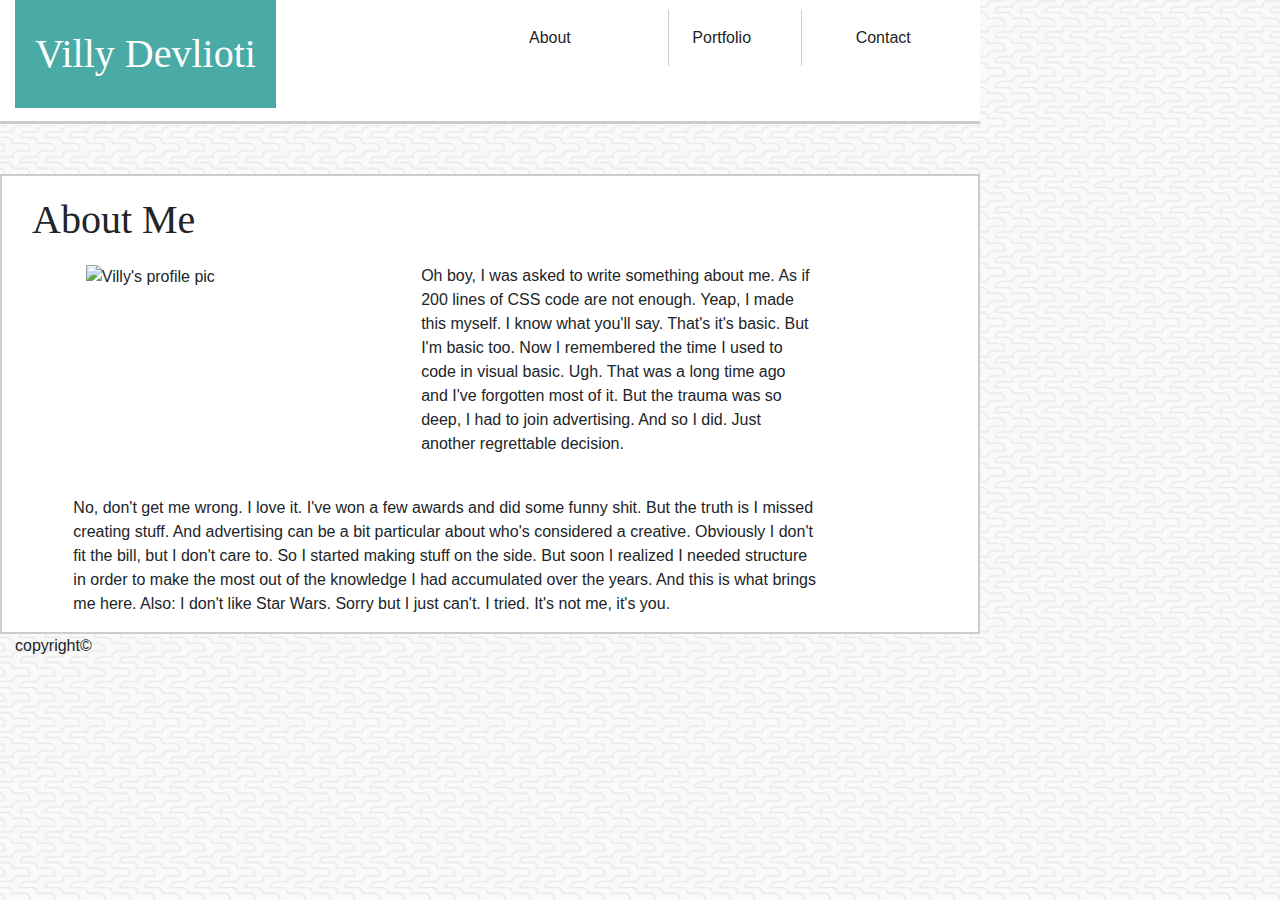
==== index.html @ 836bcfc6 "First push checking things out" ====
<!DOCTYPE html>
<html lang="en">
<head>
    <meta charset="UTF-8">
    <meta name="viewport" content="width=device-width, initial-scale=1.0">
    <meta http-equiv="X-UA-Compatible" content="ie=edge">
    <link rel="stylesheet" href="https://stackpath.bootstrapcdn.com/bootstrap/4.3.1/css/bootstrap.min.css" integrity="sha384-ggOyR0iXCbMQv3Xipma34MD+dH/1fQ784/j6cY/iJTQUOhcWr7x9JvoRxT2MZw1T" crossorigin="anonymous">
    <link rel="stylesheet" href="style.css">
    <title>Villy Devlioti</title>
</head>
<body>
    <!--Nav bar container-->
    <div class="container main-navigation">
        <div class="row">
            <!--Name occupies 6/12 of navbar-->
            <div class="col-md-6">
                <a class="navbar-brand" href="#"><h1 class="navbar-logo">Villy Devlioti</h1></a>
                <button class="navbar-toggler" type="button" data-toggle="collapse" data-target="#navbarText" aria-controls="navbarText" aria-expanded="false" aria-label="Toggle navigation">
                    <span class="navbar-toggler-icon"></span>
                </button>
            </div>
             <div class="col-md-2 menu-items">
                <nav class="navbar navbar-expand-lg navbar-light bg-light">
                   <div class="collapse navbar-collapse" id="navbarNav">
                    <ul class="navbar-nav">
                      <li class="nav-item active">
                        <a class="nav-link" href="#">About <span class="sr-only">(current)</span></a>
                      </li>
                    </ul>
                </nav>
            </div>
             <div class="col-md-2 menu-items">
                <nav class="navbar navbar-expand-lg navbar-light bg-light second-item">
                   <div class="collapse navbar-collapse" id="navbarNav">
                        <ul class="navbar-nav">
                            <li class="nav-item active">
                                <a class="nav-link" href="#">Portfolio <span class="sr-only">(current)</span></a>
                            </li>
                        </ul>
                    </nav>
                </div>
            <div class="col-md-2 menu-items">
                <nav class="navbar navbar-expand-lg navbar-light bg-light">
                   <div class="collapse navbar-collapse" id="navbarNav">
                        <ul class="navbar-nav">
                            <li class="nav-item active">
                                <a class="nav-link" href="#">Contact <span class="sr-only">(current)</span></a>
                            </li>
                        </ul>
                    </nav>
            </div>               
        </div>
    </div>
    <!--Nav bar container-->

    <!--Main content container-->
    <div class="container main-content">
        <div class="row">
            <div class="row">
                <div class="col-md-1"></div>
                <div class="col-md-9">
                    <h1 class="main-content-header">About Me</h1>
                </div>
            </div>
            <div class="row">
                <div class="col-sm-1"></div>
                <div class="col-sm-4">
                    <img src="https://media.licdn.com/dms/image/C5603AQFQ9_iNeTDlAA/profile-displayphoto-shrink_200_200/0?e=1574294400&v=beta&t=BiroHq0rP2pczCR5HW9Du4AHS36LKD1QrLBPSuVTUdI" title="Villy's profile pic" alt="Villy's profile pic">
                </div>
                <div class="col-sm-5">
                    <p>Oh boy, I was asked to write something about me. As if 200 lines of CSS code are not enough. Yeap, I made this myself. I know what you'll say. That's it's basic. But I'm basic too. Now I remembered the time I used to code in visual basic. Ugh. That was a long time ago and I've forgotten most of it. But the trauma was so deep, I had to join advertising. And so I did. Just another regrettable decision.</p>                 
                </div>
                <div class="row">
                    <div class="col-sm-1"></div>
                    <div class="col-sm-9">
                        <br>
                        <p>No, don't get me wrong. I love it. I've won a few awards and did some funny shit. But the truth is I missed creating stuff. And advertising can be a bit particular about who's considered a creative. Obviously I don't fit the bill, but I don't care to. So I started making stuff on the side. But soon I realized I needed structure in order to make the most out of the knowledge I had accumulated over the years. 
                            And this is what brings me here. Also: I don't like Star Wars. Sorry but I just can't. I tried. It's not me, it's you.
                        </p> 
                    </div>
                </div>
            </div>
        </div>
    </div>
    <!--Main content copy container-->

    <!--Footer container-->
    <div class="container">
        <div class="row">
            <div class="col-lg-12">
                <p>copyright©</p>
            </div>
        </div>
    </div>
        
    </div>

    
</body>
</html>
---- style.css ----
* {
    box-sizing: border-box;
  }

body {
    width: 980px;
    font-family: 'Arial', 'Helvetica Neue', Helvetica, sans-serif;
    background-image: url(images/beanstalk.png);
}

h1 {

    font-family: 'Georgia', Times, Times New Roman, serif;
}
.main-navigation{
    border-bottom: 3px solid #cccccc;
    background-color: #fff;
}
.navbar-logo {
    background-color: #4aaaa5;
    padding: 30px 20px 30px 20px;
    color: #fff;
    margin-top: -5px;
}

.menu-items {
    margin-top:10px;
}

.second-item {
    border-right: 1px solid #ccc;
    border-left: 1px solid #ccc;
    padding-right: 15px;
    padding-left: 15px;
}

.bg-light {
    background-color: #fff!important;
}

.main-content{
    border: 2px solid #ccc;
    background-color: #fff;
    margin-top: 50px;
}

.main-content-header {
    width: 250px;
    margin: 20px 0 20px 0;
    border-bottom: 3px #ccc;
}
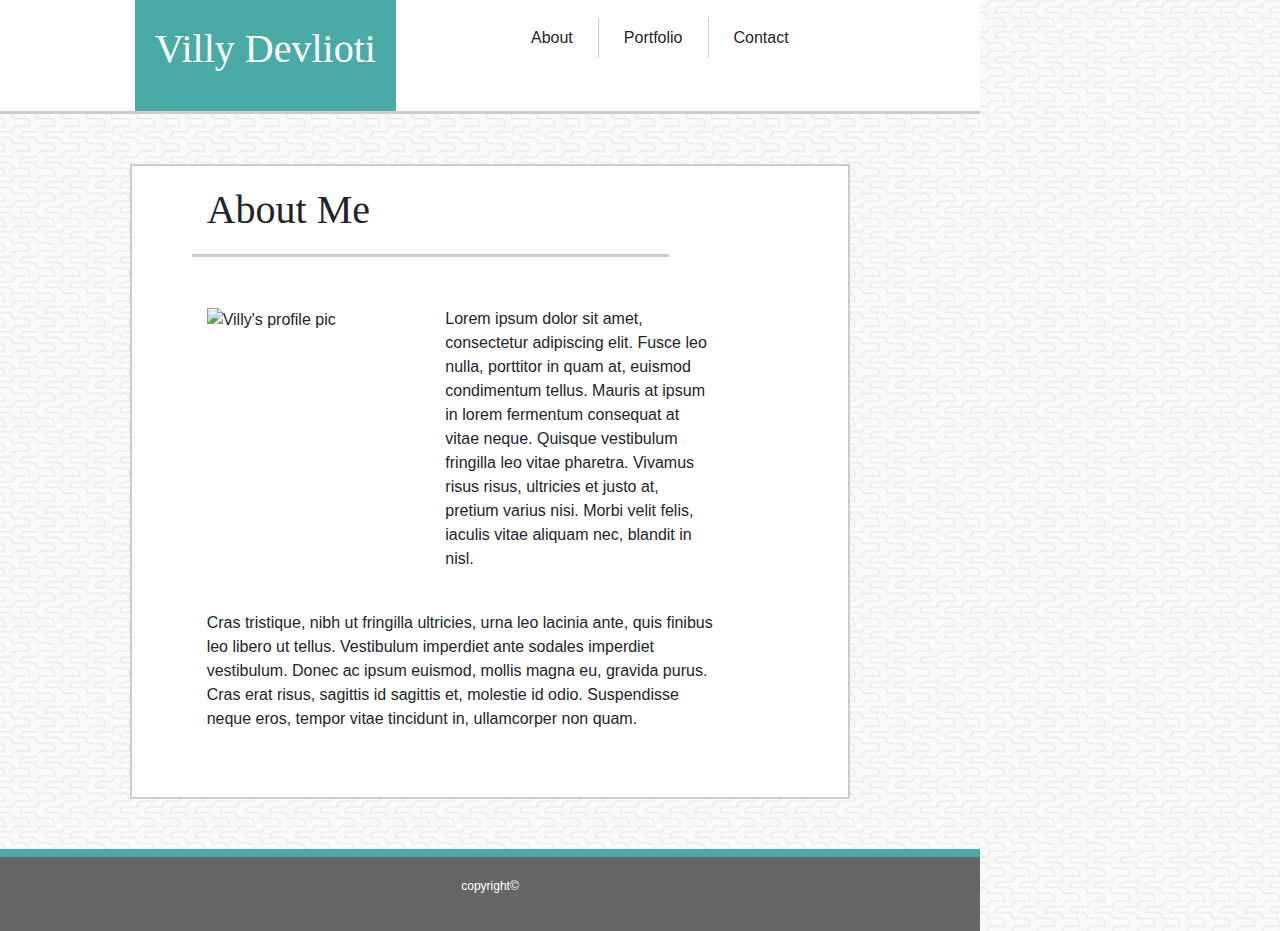
==== commit 0ea3635d: "980px index.html completed" ====
--- a/index.html
+++ b/index.html
@@ -8,29 +8,37 @@
     <link rel="stylesheet" href="style.css">
     <title>Villy Devlioti</title>
 </head>
-<body>
+<body>    
     <!--Nav bar container-->
     <div class="container main-navigation">
         <div class="row">
             <!--Name occupies 6/12 of navbar-->
             <div class="col-md-6">
-                <a class="navbar-brand" href="#"><h1 class="navbar-logo">Villy Devlioti</h1></a>
+                <a class="navbar-brand navbar-logo" href="#"><h1>Villy Devlioti</h1></a>
                 <button class="navbar-toggler" type="button" data-toggle="collapse" data-target="#navbarText" aria-controls="navbarText" aria-expanded="false" aria-label="Toggle navigation">
                     <span class="navbar-toggler-icon"></span>
                 </button>
             </div>
-             <div class="col-md-2 menu-items">
-                <nav class="navbar navbar-expand-lg navbar-light bg-light">
+            <!--menu items go here-->
+             <div class="col-md-6 menu-items">
+                <nav class="navbar navbar-expand-md navbar-light bg-light">
                    <div class="collapse navbar-collapse" id="navbarNav">
-                    <ul class="navbar-nav">
-                      <li class="nav-item active">
-                        <a class="nav-link" href="#">About <span class="sr-only">(current)</span></a>
-                      </li>
-                    </ul>
+                        <ul class="navbar-nav">
+                            <li class="nav-item active">
+                                <a class="nav-link" href="#">About <span class="sr-only">(current)</span></a>
+                            </li>
+                            <li class="nav-item active second-item">
+                                    <a class="nav-link" href="#">Portfolio <span class="sr-only">(current)</span></a>
+                                </li>
+                            <li class="nav-item active">
+                                <a class="nav-link" href="#">Contact <span class="sr-only">(current)</span></a>
+                            </li>
+                        </ul>
+                    </div>
                 </nav>
             </div>
-             <div class="col-md-2 menu-items">
-                <nav class="navbar navbar-expand-lg navbar-light bg-light second-item">
+<!--              <div class="col-md-2 menu-items">
+                <nav class="navbar navbar-expand-md navbar-light bg-light">
                    <div class="collapse navbar-collapse" id="navbarNav">
                         <ul class="navbar-nav">
                             <li class="nav-item active">
@@ -40,7 +48,7 @@
                     </nav>
                 </div>
             <div class="col-md-2 menu-items">
-                <nav class="navbar navbar-expand-lg navbar-light bg-light">
+                <nav class="navbar navbar-expand-md navbar-light bg-light third-item">
                    <div class="collapse navbar-collapse" id="navbarNav">
                         <ul class="navbar-nav">
                             <li class="nav-item active">
@@ -48,7 +56,7 @@
                             </li>
                         </ul>
                     </nav>
-            </div>               
+            </div>   -->             
         </div>
     </div>
     <!--Nav bar container-->
@@ -56,38 +64,35 @@
     <!--Main content container-->
     <div class="container main-content">
         <div class="row">
-            <div class="row">
-                <div class="col-md-1"></div>
-                <div class="col-md-9">
-                    <h1 class="main-content-header">About Me</h1>
-                </div>
+            <div class="col-md-1"></div>
+            <div class="col-md-8">
+                <h1 class="main-content-header">About Me</h1>
             </div>
-            <div class="row">
-                <div class="col-sm-1"></div>
-                <div class="col-sm-4">
-                    <img src="https://media.licdn.com/dms/image/C5603AQFQ9_iNeTDlAA/profile-displayphoto-shrink_200_200/0?e=1574294400&v=beta&t=BiroHq0rP2pczCR5HW9Du4AHS36LKD1QrLBPSuVTUdI" title="Villy's profile pic" alt="Villy's profile pic">
-                </div>
-                <div class="col-sm-5">
-                    <p>Oh boy, I was asked to write something about me. As if 200 lines of CSS code are not enough. Yeap, I made this myself. I know what you'll say. That's it's basic. But I'm basic too. Now I remembered the time I used to code in visual basic. Ugh. That was a long time ago and I've forgotten most of it. But the trauma was so deep, I had to join advertising. And so I did. Just another regrettable decision.</p>                 
-                </div>
-                <div class="row">
-                    <div class="col-sm-1"></div>
-                    <div class="col-sm-9">
-                        <br>
-                        <p>No, don't get me wrong. I love it. I've won a few awards and did some funny shit. But the truth is I missed creating stuff. And advertising can be a bit particular about who's considered a creative. Obviously I don't fit the bill, but I don't care to. So I started making stuff on the side. But soon I realized I needed structure in order to make the most out of the knowledge I had accumulated over the years. 
-                            And this is what brings me here. Also: I don't like Star Wars. Sorry but I just can't. I tried. It's not me, it's you.
-                        </p> 
-                    </div>
-                </div>
+        </div>
+        <div class="row main-content-copy">
+            <div class="col-sm-1"></div>
+            <div class="col-sm-4">
+                <img class="image-main" src="https://media.licdn.com/dms/image/C5603AQFQ9_iNeTDlAA/profile-displayphoto-shrink_200_200/0?e=1574294400&v=beta&t=BiroHq0rP2pczCR5HW9Du4AHS36LKD1QrLBPSuVTUdI" title="Villy's profile pic" alt="Villy's profile pic">
+            </div>
+            <div class="col-sm-5">
+                <p class=>Lorem ipsum dolor sit amet, consectetur adipiscing elit. Fusce leo nulla, porttitor in quam at, euismod condimentum tellus. Mauris at ipsum in lorem fermentum consequat at vitae neque. Quisque vestibulum fringilla leo vitae pharetra. Vivamus risus risus, ultricies et justo at, pretium varius nisi. Morbi velit felis, iaculis vitae aliquam nec, blandit in nisl. </p>                 
+            </div>
+        </div>
+        <div class="row">
+            <div class="col-sm-1"></div>
+            <div class="col-sm-9">
+                <br>
+                <p>Cras tristique, nibh ut fringilla ultricies, urna leo lacinia ante, quis finibus leo libero ut tellus. Vestibulum imperdiet ante sodales imperdiet vestibulum. Donec ac ipsum euismod, mollis magna eu, gravida purus. Cras erat risus, sagittis id sagittis et, molestie id odio. Suspendisse neque eros, tempor vitae tincidunt in, ullamcorper non quam.</p>
+                </p> 
             </div>
         </div>
     </div>
     <!--Main content copy container-->
 
     <!--Footer container-->
-    <div class="container">
+    <div class="container footer-content">
         <div class="row">
-            <div class="col-lg-12">
+            <div class="col-md-12">
                 <p>copyright©</p>
             </div>
         </div>
--- a/style.css
+++ b/style.css
@@ -1,3 +1,7 @@
+/*For this project I worked on the basis of how things look on 980, 768 and 640 screens. 
+I did not test for higher or lower resolutions*/
+
+/*I put all design elements here*/
 * {
     box-sizing: border-box;
   }
@@ -9,7 +13,6 @@
 }
 
 h1 {
-
     font-family: 'Georgia', Times, Times New Roman, serif;
 }
 .main-navigation{
@@ -18,20 +21,7 @@
 }
 .navbar-logo {
     background-color: #4aaaa5;
-    padding: 30px 20px 30px 20px;
     color: #fff;
-    margin-top: -5px;
-}
-
-.menu-items {
-    margin-top:10px;
-}
-
-.second-item {
-    border-right: 1px solid #ccc;
-    border-left: 1px solid #ccc;
-    padding-right: 15px;
-    padding-left: 15px;
 }
 
 .bg-light {
@@ -41,11 +31,85 @@
 .main-content{
     border: 2px solid #ccc;
     background-color: #fff;
-    margin-top: 50px;
 }
 
+
 .main-content-header {
-    width: 250px;
-    margin: 20px 0 20px 0;
-    border-bottom: 3px #ccc;
+    border-bottom: 3px #666;
+}
+
+.footer-content {
+    background-color:#666666;
+    color: #fff;
+    border-top: 8px solid #4aaaa5;
+    text-align: center;
+    font-size: 12px;
+}
+
+/*I put all placement elements here*/
+
+@media (min-width: 980px) {
+    .main-navigation, .footer-content{
+        max-width: 980px;
+        margin-left: 0;
+        margin-right: 0;
+        padding: 0 150px;
+
+    }
+    .navbar-expand-lg {
+        min-width: 100%;
+    }
+
+    .main-content {
+        width: 720px;
+    }
+
+    .col-md-6 {
+        padding-left:0;
+        padding-right:0;
+
+    }
+    
+    .navbar-logo {
+        padding: 30px 20px 30px 20px;
+        margin-top: -5px;
+    }
+
+    .menu-items {
+        margin-top:10px;
+        text-align: center;
+    }
+
+    .nav-link {
+        padding-left: 25px!important;
+        padding-right: 25px!important;
+    }
+
+    .second-item {
+        border-left: 1px solid #ccc;
+        border-right: 1px solid #ccc;
+    }
+    
+    .main-content{
+        margin-top: 50px;
+        padding-bottom: 50px;
+    }
+
+    .main-content .row .col-md-8{ 
+        border-bottom: 3px solid #ccc;
+    }
+    .main-content-copy {
+        margin-top: 50px;
+    }
+    
+    .main-content-header {
+        width: 250px;
+        margin: 20px 0 20px 0;
+    }
+    .footer-content {
+        margin-top: 50px;
+        padding: 20px 0 20px 0;
+    }
+    
+
 }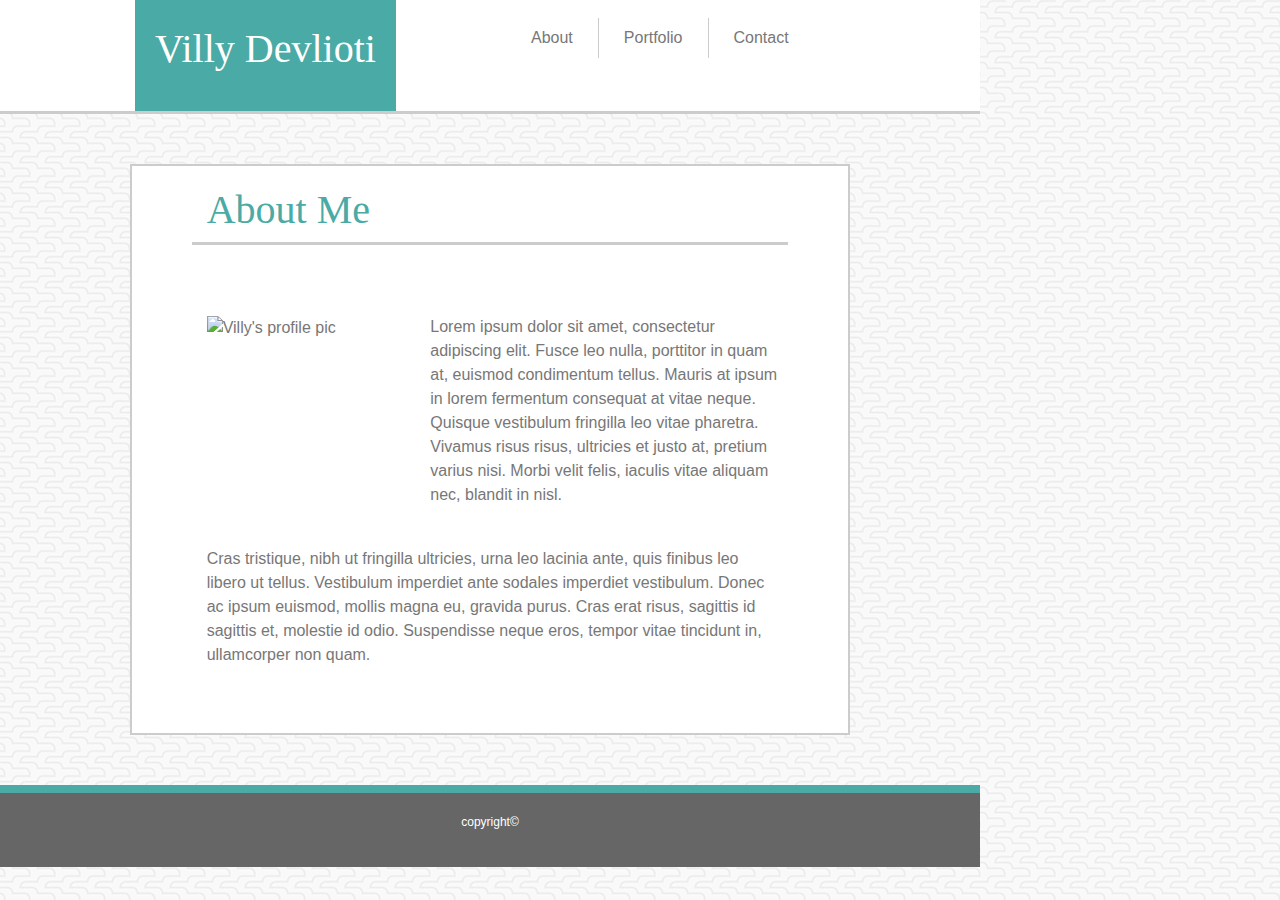
==== commit 8eadd2a5: "768 done and 640 95% done" ====
--- a/index.html
+++ b/index.html
@@ -36,27 +36,7 @@
                         </ul>
                     </div>
                 </nav>
-            </div>
-<!--              <div class="col-md-2 menu-items">
-                <nav class="navbar navbar-expand-md navbar-light bg-light">
-                   <div class="collapse navbar-collapse" id="navbarNav">
-                        <ul class="navbar-nav">
-                            <li class="nav-item active">
-                                <a class="nav-link" href="#">Portfolio <span class="sr-only">(current)</span></a>
-                            </li>
-                        </ul>
-                    </nav>
-                </div>
-            <div class="col-md-2 menu-items">
-                <nav class="navbar navbar-expand-md navbar-light bg-light third-item">
-                   <div class="collapse navbar-collapse" id="navbarNav">
-                        <ul class="navbar-nav">
-                            <li class="nav-item active">
-                                <a class="nav-link" href="#">Contact <span class="sr-only">(current)</span></a>
-                            </li>
-                        </ul>
-                    </nav>
-            </div>   -->             
+            </div>          
         </div>
     </div>
     <!--Nav bar container-->
@@ -65,22 +45,22 @@
     <div class="container main-content">
         <div class="row">
             <div class="col-md-1"></div>
-            <div class="col-md-8">
-                <h1 class="main-content-header">About Me</h1>
+            <div class="col-md-10 main-content-header">
+                <h1>About Me</h1>
             </div>
         </div>
         <div class="row main-content-copy">
-            <div class="col-sm-1"></div>
-            <div class="col-sm-4">
+            <div class="col-md-1"></div>
+            <div class="col-md-4">
                 <img class="image-main" src="https://media.licdn.com/dms/image/C5603AQFQ9_iNeTDlAA/profile-displayphoto-shrink_200_200/0?e=1574294400&v=beta&t=BiroHq0rP2pczCR5HW9Du4AHS36LKD1QrLBPSuVTUdI" title="Villy's profile pic" alt="Villy's profile pic">
             </div>
-            <div class="col-sm-5">
+            <div class="col-md-6">
                 <p class=>Lorem ipsum dolor sit amet, consectetur adipiscing elit. Fusce leo nulla, porttitor in quam at, euismod condimentum tellus. Mauris at ipsum in lorem fermentum consequat at vitae neque. Quisque vestibulum fringilla leo vitae pharetra. Vivamus risus risus, ultricies et justo at, pretium varius nisi. Morbi velit felis, iaculis vitae aliquam nec, blandit in nisl. </p>                 
             </div>
         </div>
         <div class="row">
-            <div class="col-sm-1"></div>
-            <div class="col-sm-9">
+            <div class="col-md-1"></div>
+            <div class="col-md-10">
                 <br>
                 <p>Cras tristique, nibh ut fringilla ultricies, urna leo lacinia ante, quis finibus leo libero ut tellus. Vestibulum imperdiet ante sodales imperdiet vestibulum. Donec ac ipsum euismod, mollis magna eu, gravida purus. Cras erat risus, sagittis id sagittis et, molestie id odio. Suspendisse neque eros, tempor vitae tincidunt in, ullamcorper non quam.</p>
                 </p> 
--- a/style.css
+++ b/style.css
@@ -10,6 +10,7 @@
     width: 980px;
     font-family: 'Arial', 'Helvetica Neue', Helvetica, sans-serif;
     background-image: url(images/beanstalk.png);
+    color: #777;
 }
 
 h1 {
@@ -28,6 +29,14 @@
     background-color: #fff!important;
 }
 
+.navbar-light .navbar-nav .active>.nav-link {
+    color: #777;
+}
+.second-item {
+    border-left: 1px solid #ccc;
+    border-right: 1px solid #ccc;
+}
+
 .main-content{
     border: 2px solid #ccc;
     background-color: #fff;
@@ -35,7 +44,8 @@
 
 
 .main-content-header {
-    border-bottom: 3px #666;
+    border-bottom: 3px solid #ccc;
+    color: #4aaaa5;
 }
 
 .footer-content {
@@ -48,7 +58,9 @@
 
 /*I put all placement elements here*/
 
+/* 980 screens */
 @media (min-width: 980px) {
+
     .main-navigation, .footer-content{
         max-width: 980px;
         margin-left: 0;
@@ -56,7 +68,7 @@
         padding: 0 150px;
 
     }
-    .navbar-expand-lg {
+    .navbar-expand-md{
         min-width: 100%;
     }
 
@@ -84,11 +96,6 @@
         padding-left: 25px!important;
         padding-right: 25px!important;
     }
-
-    .second-item {
-        border-left: 1px solid #ccc;
-        border-right: 1px solid #ccc;
-    }
     
     .main-content{
         margin-top: 50px;
@@ -111,5 +118,170 @@
         padding: 20px 0 20px 0;
     }
     
-
-}+}
+
+/* 768 screens */
+@media (max-width: 768px) {
+
+    .main-navigation, .footer-content{
+        max-width: 100%;
+        margin-left: 0;
+        margin-right: 0;
+        padding: 0 150px;
+
+    }
+    .navbar-expand-md{
+        min-width: 100%;
+    }
+
+    .main-content {
+        width: 720px;
+    }
+
+    .col-md-6 {
+        padding-left:0;
+        padding-right:0;
+
+    }
+    
+    .navbar-logo {
+        padding: 30px 20px 30px 20px;
+        margin-top: -5px;
+    }
+
+    .menu-items {
+        margin-top:10px;
+        text-align: center;
+    }
+
+    .nav-link {
+        padding-left: 25px!important;
+        padding-right: 25px!important;
+    }
+    
+    .main-content{
+        margin-top: 50px;
+        padding-bottom: 50px;
+    }
+
+    .main-content .row .col-md-8{ 
+        border-bottom: 3px solid #ccc;
+    }
+    .main-content-copy {
+        margin-top: 50px;
+    }
+    
+    .main-content-header {
+        width: 250px;
+        margin: 20px 0 20px 0;
+    }
+    .footer-content {
+        margin-top: 50px;
+        padding: 20px 0 20px 0;
+    }
+    
+}
+
+/* 640 screens */
+@media (max-width: 640px) {
+
+    body {
+        width: 100%;
+    }
+    
+    p {
+        margin-top:10px;
+    }
+
+    .main-navigation.row {
+        margin: 0;
+    }
+
+    .main-navigation, .footer-content{
+        margin-left: 0;
+        margin-right: 0;
+        padding: 0;
+
+    }
+    .navbar-expand-md {
+        min-width: 100%;
+        padding: 0 40px;
+
+    }
+
+    .main-content {
+        width: 600px;
+        margin-top: 50px;
+        margin-left: 50px;
+        padding-bottom: 50px;
+    }
+
+    .container.main-navigation .row .col-md-6 {
+        padding-left:0;
+        padding-right:0;
+        margin-bottom: -40px;
+    }
+    
+    .navbar-logo {
+        padding: 30px 0px 30px 0px;
+        margin: 0;
+        width: 100%;
+        text-align: center;
+    }
+
+    .navbar-nav {
+        display: flex;
+        flex-direction: row;
+        padding: 0 150px 10px 150px;
+        border-bottom: 3px solid #ccc; /*UGH I HAD TO BRING THE BORDER HERE, AS THE ROW WOULDN'T HAVE IT UGH*/
+    }
+
+    .menu-items {
+        margin-top:10px;
+        text-align: center;
+        width: 100%;
+        height: 100%;
+    }
+    .collapse .navbar-collapse {
+        display: block!important;
+    }
+    .collapse:not(.show) {
+        display: block!important;
+    }
+    .nav-link {
+        padding-left: 25px!important;
+        padding-right: 25px!important;
+    }
+
+    .main-content-header {
+        width: 250px;
+        margin: 20px 0 20px 0;
+    }
+
+    .col-md-6 > p {
+        width: 97%;
+        padding: 0 18px;
+    }
+
+    .main-content .row .col-md-10{ 
+        width: 90%;
+        margin-left: 5%;
+    }
+    .main-content-copy {
+        margin-top: 20px;
+        padding-left: 5%
+    }
+
+    .image-main {
+        width: 90%;
+        position: relative;
+        left: 2px;
+    }
+
+
+    .footer-content {
+        margin-top: 50px;
+        padding: 20px 0 20px 0;
+    }
+    
+}
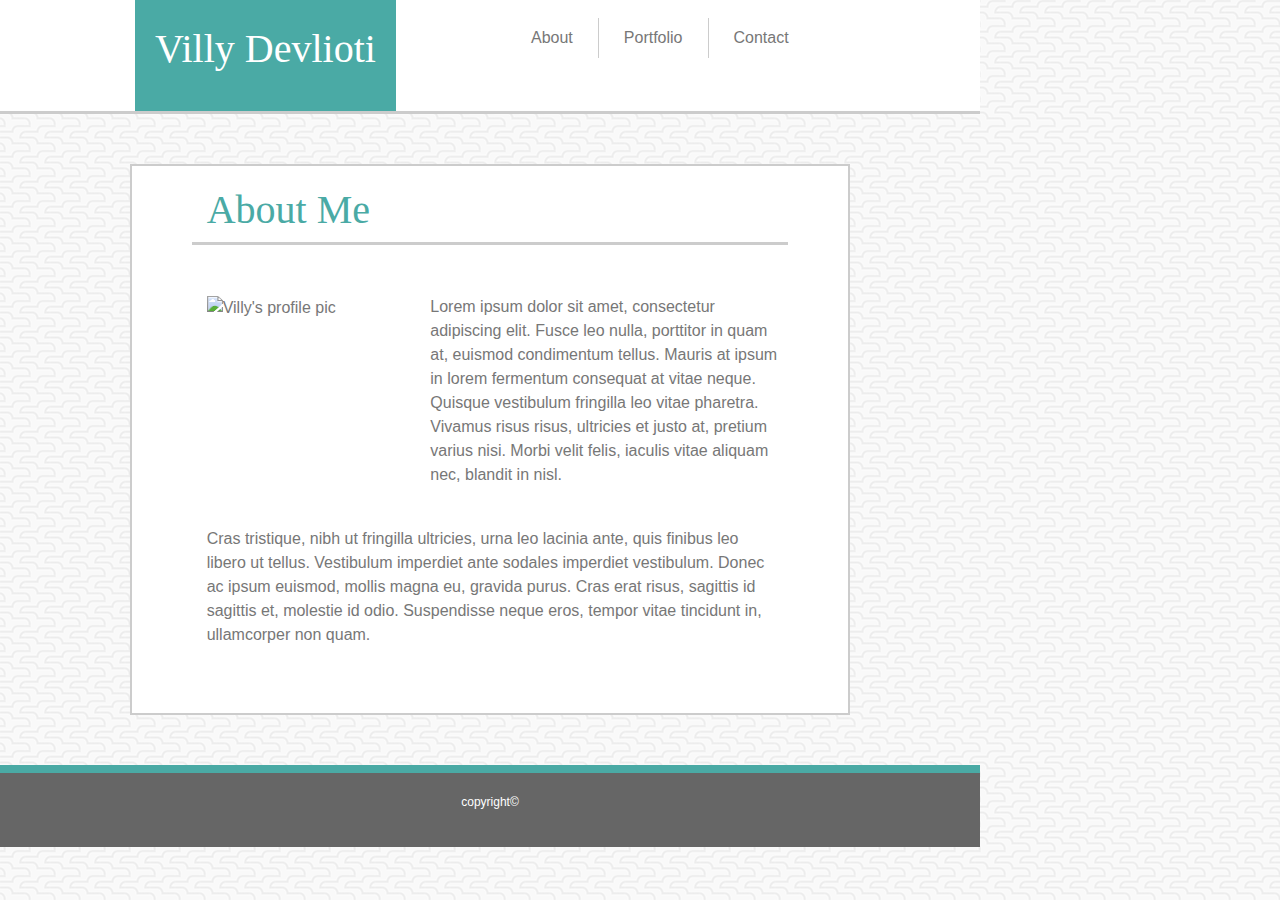
==== commit b09e8257: "all screen for contact.html complete" ====
--- a/index.html
+++ b/index.html
@@ -25,13 +25,13 @@
                    <div class="collapse navbar-collapse" id="navbarNav">
                         <ul class="navbar-nav">
                             <li class="nav-item active">
-                                <a class="nav-link" href="#">About <span class="sr-only">(current)</span></a>
+                                <a class="nav-link" href="index.html">About <span class="sr-only">(current)</span></a>
                             </li>
                             <li class="nav-item active second-item">
-                                    <a class="nav-link" href="#">Portfolio <span class="sr-only">(current)</span></a>
+                                    <a class="nav-link" href="portfolio.html">Portfolio <span class="sr-only">(current)</span></a>
                                 </li>
                             <li class="nav-item active">
-                                <a class="nav-link" href="#">Contact <span class="sr-only">(current)</span></a>
+                                <a class="nav-link" href="contact.html">Contact <span class="sr-only">(current)</span></a>
                             </li>
                         </ul>
                     </div>
--- a/style.css
+++ b/style.css
@@ -46,6 +46,22 @@
 .main-content-header {
     border-bottom: 3px solid #ccc;
     color: #4aaaa5;
+}
+
+.btn-primary {
+    background-color: #4aaaa5;
+    border-color:  #4aaaa5;
+}
+
+.btn {
+    border-radius:0; /*making it square*/
+}
+
+.btn-primary:hover, .btn-primary:focus, .btn-primary:active, .btn-primary.active, .open>.dropdown-toggle.btn-primary {
+    background-color: #fff;
+    color: #4aaaa5;
+    border-color:  #4aaaa5;
+
 }
 
 .footer-content {
@@ -102,17 +118,18 @@
         padding-bottom: 50px;
     }
 
-    .main-content .row .col-md-8{ 
-        border-bottom: 3px solid #ccc;
-    }
     .main-content-copy {
         margin-top: 50px;
     }
     
     .main-content-header {
         width: 250px;
-        margin: 20px 0 20px 0;
-    }
+        margin: 20px 0 0 0;
+    }
+    .main-content-form {
+        margin-top: 0px;
+    }
+
     .footer-content {
         margin-top: 50px;
         padding: 20px 0 20px 0;
@@ -163,10 +180,6 @@
         margin-top: 50px;
         padding-bottom: 50px;
     }
-
-    .main-content .row .col-md-8{ 
-        border-bottom: 3px solid #ccc;
-    }
     .main-content-copy {
         margin-top: 50px;
     }
@@ -175,6 +188,12 @@
         width: 250px;
         margin: 20px 0 20px 0;
     }
+
+    .main-content-form {
+        margin-top: -20px;
+        width: 100%;
+    }
+
     .footer-content {
         margin-top: 50px;
         padding: 20px 0 20px 0;
